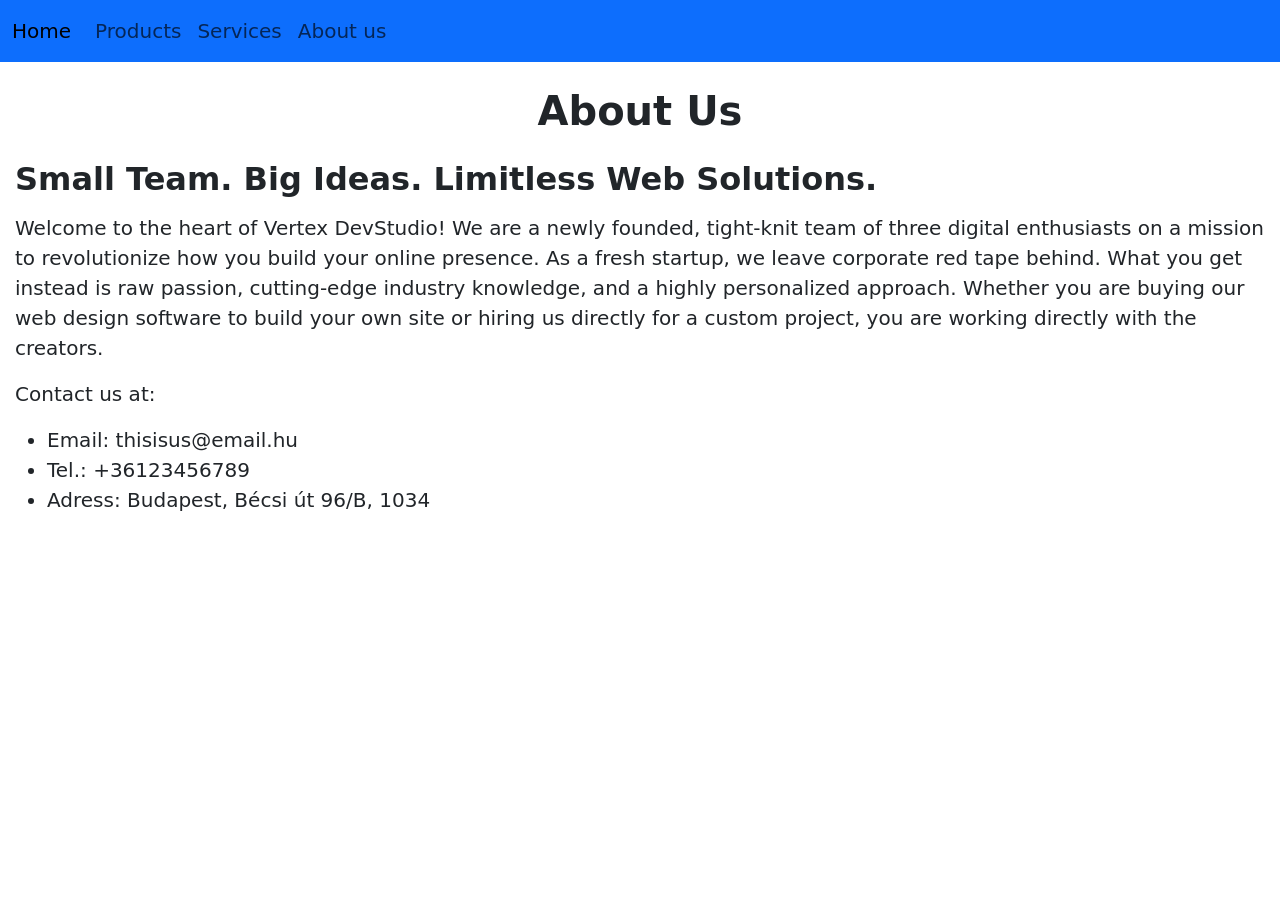
==== Web/contact.html @ 4e927772 "Fixed issues and cleaned up the code" ====
<!DOCTYPE html>
<html lang="hu">
<head>
    <meta charset="UTF-8">
    <meta name="viewport" content="width=device-width, initial-scale=1.0">
    <link href="https://cdn.jsdelivr.net/npm/bootstrap@5.3.8/dist/css/bootstrap.min.css" rel="stylesheet" integrity="sha384-sRIl4kxILFvY47J16cr9ZwB07vP4J8+LH7qKQnuqkuIAvNWLzeN8tE5YBujZqJLB" crossorigin="anonymous">
    <script src="https://cdn.jsdelivr.net/npm/bootstrap@5.3.8/dist/js/bootstrap.bundle.min.js" integrity="sha384-FKyoEForCGlyvwx9Hj09JcYn3nv7wiPVlz7YYwJrWVcXK/BmnVDxM+D2scQbITxI" crossorigin="anonymous"></script>
    <link rel="stylesheet" href="css/style.css">
    <title>About us</title>
</head>
<body>
<div id="navbar-placeholder"></div>
<h1>About Us</h1>
<h2>Small Team. Big Ideas. Limitless Web Solutions.</h2>
<p>Welcome to the heart of Vertex DevStudio! We are a newly founded, tight-knit team of three digital enthusiasts on a mission to revolutionize how you build your online presence.

As a fresh startup, we leave corporate red tape behind. What you get instead is raw passion, cutting-edge industry knowledge, and a highly personalized approach. Whether you are buying our web design software to build your own site or hiring us directly for a custom project, you are working directly with the creators.</p>
<p>Contact us at:</p>
<ul>
  <li>Email: thisisus@email.hu</li>
  <li>Tel.: +36123456789</li>
  <li>Adress: Budapest, Bécsi út 96/B, 1034</li>
</ul>
<script src="./js/header.js"></script>
</body>
</html>
---- Web/css/style.css ----
h1 {
    text-align: center;
    font-weight: bold;
    margin-bottom: 25px;
    margin-top: 25px;
}
p{
    font-size: 20px;
}
h2{
    margin-bottom: 15px;
    font-weight: 550;
}
li{
    text-align: justify;
    font-size: 20px;
}
body{
    margin: 15px;
}
nav{
    margin: -15px;
    margin-bottom: 15px;
}
.pricing-container {
    display: flex;
    justify-content: center;
    align-items: stretch;
    gap: 40px;
    padding: 60px 20px;
    max-width: 1200px;
    margin: 0 auto;
}

.card {
    flex: 1;
    max-width: 350px;
    min-width: 280px;     
    border: 3px solid #333; 
    border-radius: 30px;
    background-color: #fff;
    box-shadow: 0 10px 30px rgba(0,0,0,0.05);
    transition: transform 0.3s ease;
    overflow: hidden;
}


.card:hover {
    transform: translateY(-10px);
}

.card-header {
    padding: 30px;
    font-size: 1.5rem;
    font-weight: 800;
    text-transform: uppercase;
    letter-spacing: 1px;
    border-bottom: 3px solid #333;
    background-color: #f9f9f9; 
}

.card-body {
    padding: 40px 30px;
    font-size: 1.1rem;
    line-height: 1.6;
    color: #555;
    display: flex;
    flex-direction: column;
    justify-content: space-between;
    flex-grow: 1;
}
.cta-button {
    display: inline-block;
    margin-top: 20px;
    padding: 12px 25px;
    background-color: #333; 
    color: white;
    text-decoration: none;
    border-radius: 50px;
    font-weight: bold;
    transition: background-color 0.3s ease;
    text-align: center;
}

.cta-button:hover {
    background-color: #555;
}
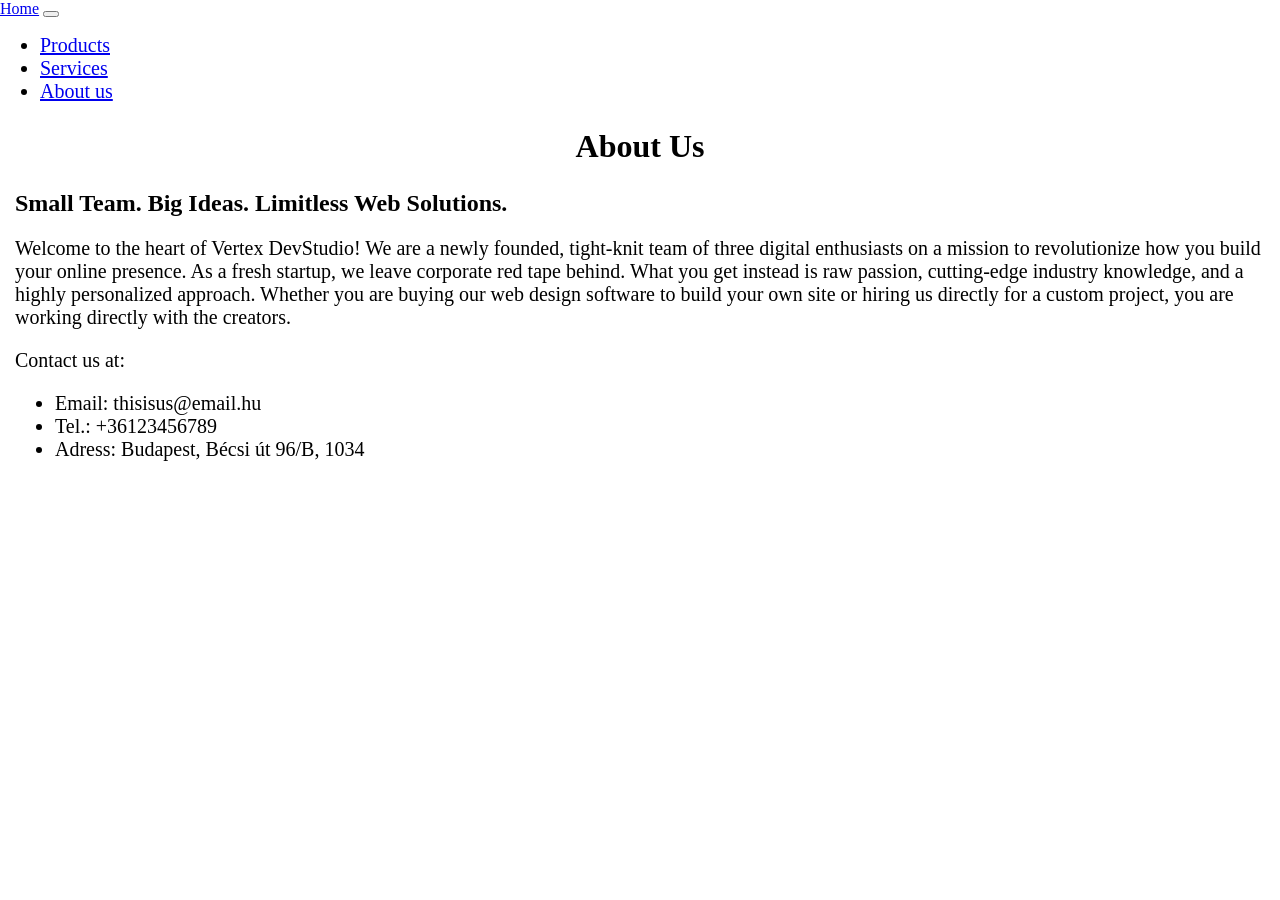
==== commit 272febdb: "More cleanup" ====
--- a/Web/contact.html
+++ b/Web/contact.html
@@ -1,26 +1,23 @@
 <!DOCTYPE html>
 <html lang="hu">
+
 <head>
-    <meta charset="UTF-8">
-    <meta name="viewport" content="width=device-width, initial-scale=1.0">
-    <link href="https://cdn.jsdelivr.net/npm/bootstrap@5.3.8/dist/css/bootstrap.min.css" rel="stylesheet" integrity="sha384-sRIl4kxILFvY47J16cr9ZwB07vP4J8+LH7qKQnuqkuIAvNWLzeN8tE5YBujZqJLB" crossorigin="anonymous">
-    <script src="https://cdn.jsdelivr.net/npm/bootstrap@5.3.8/dist/js/bootstrap.bundle.min.js" integrity="sha384-FKyoEForCGlyvwx9Hj09JcYn3nv7wiPVlz7YYwJrWVcXK/BmnVDxM+D2scQbITxI" crossorigin="anonymous"></script>
-    <link rel="stylesheet" href="css/style.css">
     <title>About us</title>
 </head>
+
 <body>
-<div id="navbar-placeholder"></div>
-<h1>About Us</h1>
-<h2>Small Team. Big Ideas. Limitless Web Solutions.</h2>
-<p>Welcome to the heart of Vertex DevStudio! We are a newly founded, tight-knit team of three digital enthusiasts on a mission to revolutionize how you build your online presence.
+    <div id="navbar-placeholder"></div>
+    <h1>About Us</h1>
+    <h2>Small Team. Big Ideas. Limitless Web Solutions.</h2>
+    <p>Welcome to the heart of Vertex DevStudio! We are a newly founded, tight-knit team of three digital enthusiasts on a mission to revolutionize how you build your online presence. As a fresh startup, we leave corporate red tape behind. What you get instead
+        is raw passion, cutting-edge industry knowledge, and a highly personalized approach. Whether you are buying our web design software to build your own site or hiring us directly for a custom project, you are working directly with the creators.</p>
+    <p>Contact us at:</p>
+    <ul>
+        <li>Email: thisisus@email.hu</li>
+        <li>Tel.: +36123456789</li>
+        <li>Adress: Budapest, Bécsi út 96/B, 1034</li>
+    </ul>
+    <script src="./js/header.js"></script>
+</body>
 
-As a fresh startup, we leave corporate red tape behind. What you get instead is raw passion, cutting-edge industry knowledge, and a highly personalized approach. Whether you are buying our web design software to build your own site or hiring us directly for a custom project, you are working directly with the creators.</p>
-<p>Contact us at:</p>
-<ul>
-  <li>Email: thisisus@email.hu</li>
-  <li>Tel.: +36123456789</li>
-  <li>Adress: Budapest, Bécsi út 96/B, 1034</li>
-</ul>
-<script src="./js/header.js"></script>
-</body>
 </html>
